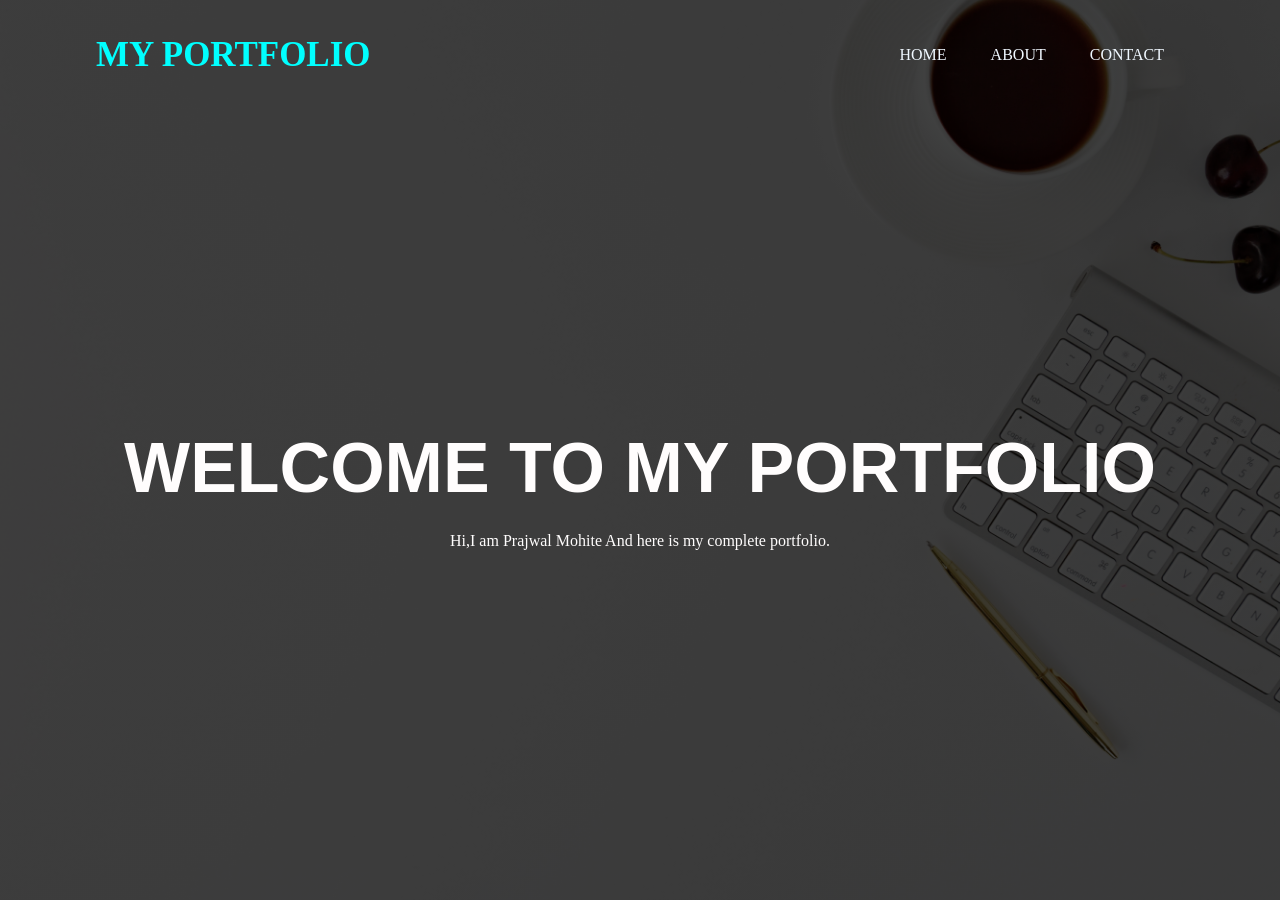
==== index.html @ e5ed0c7a "initial commit" ====
<html>
<head>
    <title>MY PORTFOLIO</title>
    <link rel="stylesheet" href="style.css">
</head>
<body>
        <div class="profile">
            <div class="container">
                <h1>MY PORTFOLIO</h1>
                <ul>
                    <li><a href="index.html">Home</a></li>
                    <li><a href="about.html">About</a></li>
                    <li><a href="contact.html">Contact</a></li>
                </ul>
            </div>
            <div class="content">
                <h2>WELCOME TO MY PORTFOLIO</h2>
                <p>Hi,I am Prajwal Mohite And here is my complete portfolio.</p>
            </div>
        </div>
    </section>
</body>
</html>
---- style.css ----
*{
    margin: 0;
    padding: 0;
}
.profile{
    width: 100%;
    height: 100vh;
    background-image: linear-gradient(rgba(0,0,0,0.75),rgba(0,0,0,0.75)),url(bgimg.jpg);
    background-size: cover;
    background-position: center;
}
h1{
    color: aqua;
    font-family: cursive;
    font-size: 35px;
    font-weight: bold;
}
.container{
    width: 85%;
    margin: auto;
    padding:35px 0;
    display: flex;
    align-items: center;
    justify-content: space-between;
}
 
.container ul li{
    list-style: none;
    display: inline-block;
    margin:0 20px;
    position: relative;
}
.container ul li a{
    text-decoration: none;
    color: azure;
    text-transform: uppercase;
}
.container ul li::after{
    content: '';
    height: 3px;
    width: 0%;
    background: #009688;
    position: absolute;
    left: 0;
    bottom: -10px;
    transition: 0.5s;
}

.container ul li{
    list-style: none;
    display: pointer;
    margin: 0 20px;

}
.container ul li a{
    text-decoration: none;
    color: aliceblue;
    text-transform: uppercase;

}
.container ul li:hover::after{
    width: 100%;

}
.content{
    width: 100%;
    position: absolute;
    top: 50%;
    transform: translateY(-50%);
    text-align: center;
    color: #fffdfd;
}
.content h2{
    font-size: 70px;
    margin-top: 100;
}
.content p{
    margin: 20px auto;
    font-weight: 100;
    line-height: 25px;
}

.arrg{
    margin-top: 55px;
    margin-left: 250px;
    position: relative;
}


h2{
    font-family: sans-serif;
    margin-top: 50px;
}
#loca img{
    margin-right: 15px;
    
}
#cont img{
    margin-right: 15px;
}
#mail img{
    margin-right: 15px;
    
}
form{
    background-color: rgb(248, 249, 251);
    height: 400px;
    width: 700px;
    border-style: solid;
    border-color:  black;
    margin-left: 400px;
    margin-top: 10px;
    
}
#cont a{
    text-decoration: none;
    color: black;

}
#mail a{
    text-decoration: none;
    color: black;
}

iframe{
    width: 1450px;
    height: 300px;
    margin-left: 19px;
    margin-top: 20px;
    border-radius: 5px;
}
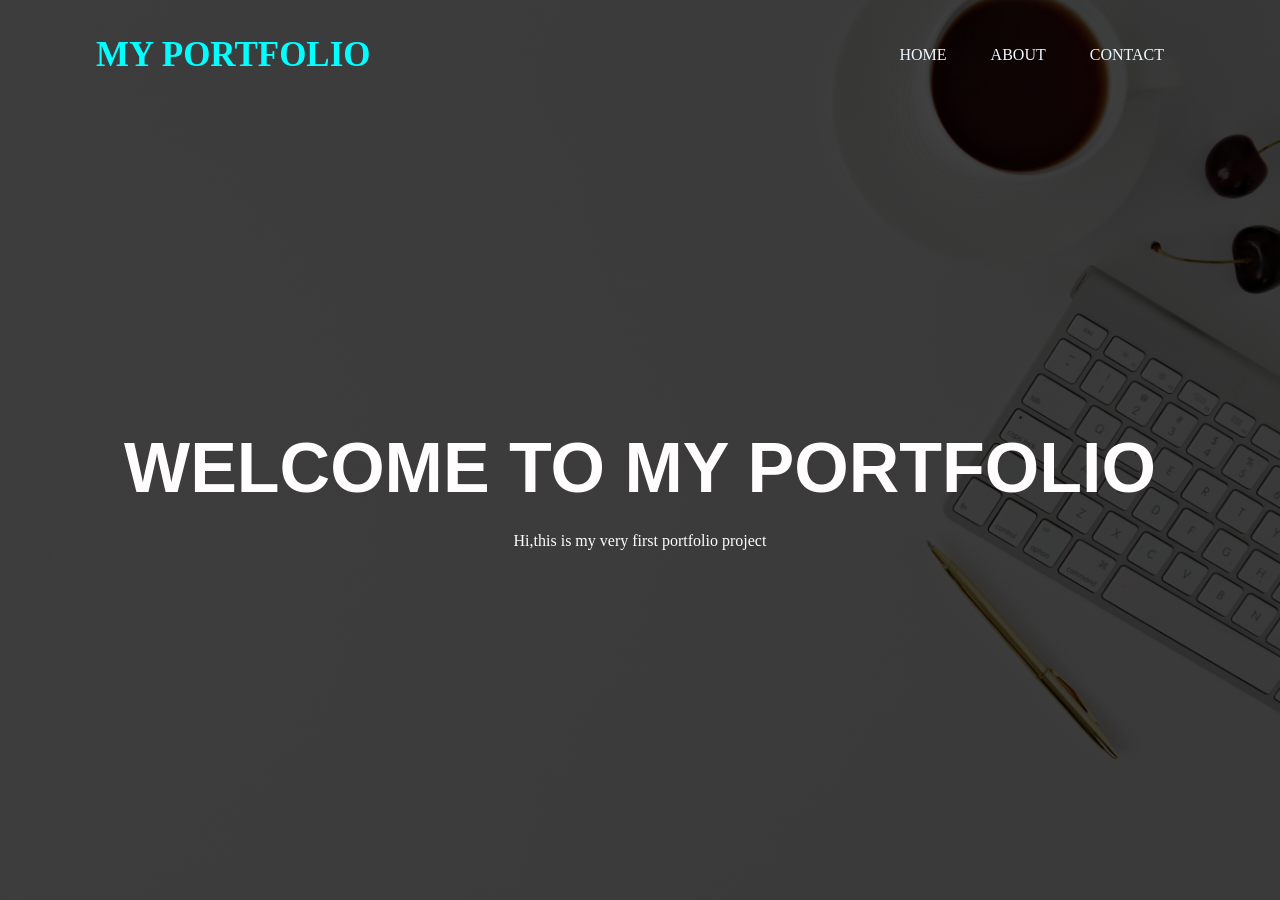
==== commit 5ebde411: "Update index.html" ====
--- a/index.html
+++ b/index.html
@@ -15,9 +15,9 @@
             </div>
             <div class="content">
                 <h2>WELCOME TO MY PORTFOLIO</h2>
-                <p>Hi,I am Prajwal Mohite And here is my complete portfolio.</p>
+                <p>Hi,this is my very first portfolio project</p>
             </div>
         </div>
     </section>
 </body>
-</html>+</html>
